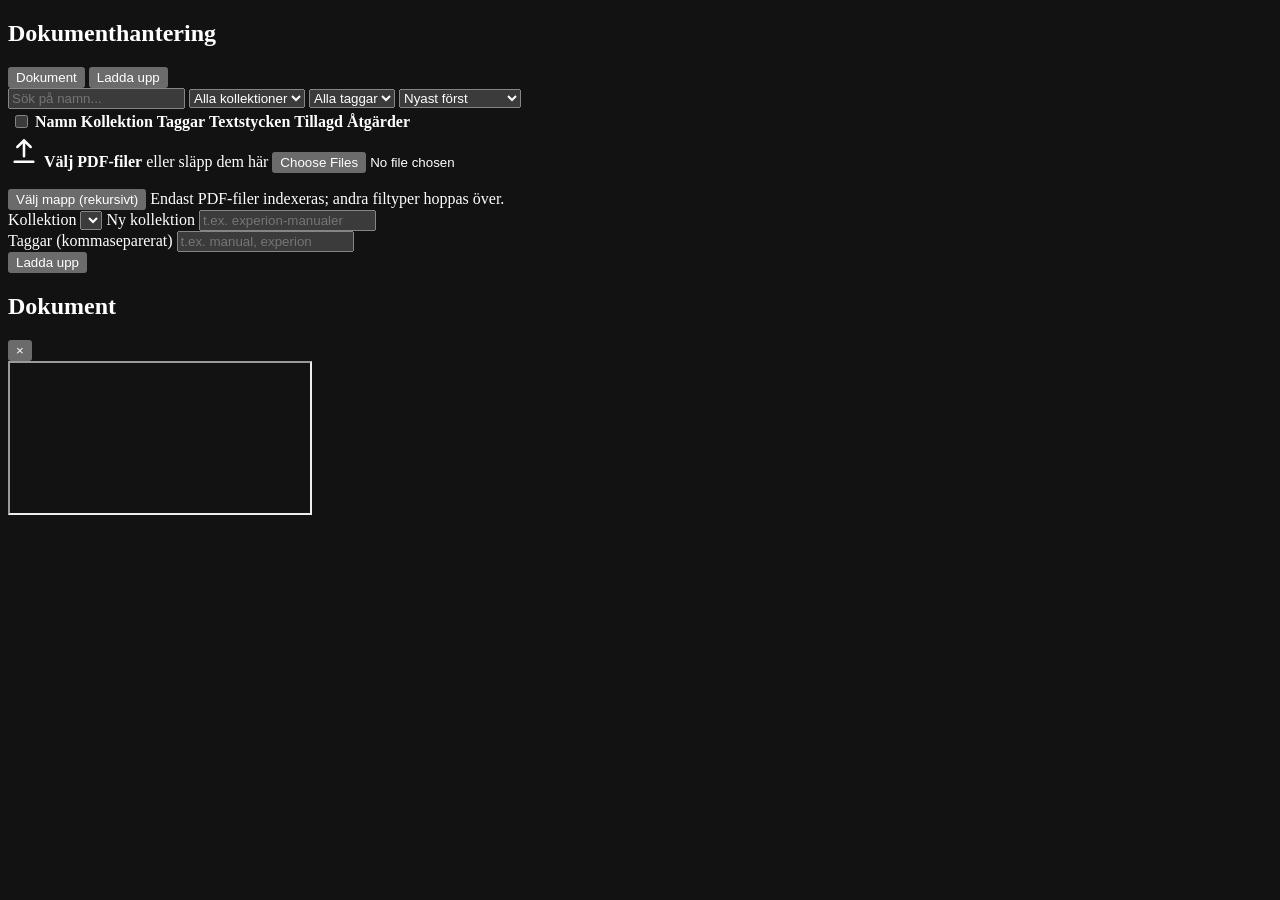
==== src/main/resources/static/documents.html @ 6772ee15 "Remove collection selection from documents page (moved to per-thread) - Removed 'Kollektioner' tab a" ====
<!DOCTYPE html>
<html lang="sv">
<head>
    <meta charset="UTF-8">
    <meta name="viewport" content="width=device-width, initial-scale=1.0">
    <meta name="color-scheme" content="dark">
    <title>Dokument – Fakturummets Arkiv</title>
    <link rel="stylesheet" href="/css/base.css">
    <link rel="stylesheet" href="/css/layout.css">
    <link rel="stylesheet" href="/css/components.css">
    <link rel="stylesheet" href="/css/documents.css">
    <link rel="stylesheet" href="/css/responsive.css">
</head>
<body>
<div class="app-layout">
<nav id="sidebar" data-page="documents"></nav>

<main id="documentsPage" class="page-main">
    <div class="page-inner">
        <div class="page-head">
            <div class="page-head-left">
                <h2>Dokumenthantering</h2>
            </div>
            <span id="documentsStatus" class="status"></span>
        </div>
        <div class="tabs">
            <button type="button" class="tab-btn active" data-tab="documents">Dokument</button>
            <button type="button" class="tab-btn" data-tab="upload">Ladda upp</button>
        </div>
        <div class="tab-panel active" data-panel="documents">
            <div id="docListView">
                <div class="docs-toolbar">
                    <input id="docsSearch" type="search" placeholder="Sök på namn..." autocomplete="off">
                    <select id="docsFilterCollection">
                        <option value="">Alla kollektioner</option>
                    </select>
                    <select id="docsFilterTag">
                        <option value="">Alla taggar</option>
                    </select>
                    <select id="docsSort">
                        <option value="date-desc">Nyast först</option>
                        <option value="date-asc">Äldst först</option>
                        <option value="name-asc">Namn A–Ö</option>
                        <option value="name-desc">Namn Ö–A</option>
                        <option value="chunks-desc">Flest textstycken</option>
                    </select>
                </div>
                <div class="docs-bulk" id="docsBulk" hidden>
                    <span id="docsBulkCount" class="docs-bulk-count"></span>
                    <button type="button" id="docsBulkDownload" class="btn-ghost" disabled>Ladda ner</button>
                    <button type="button" id="docsBulkDelete" class="danger" disabled>Ta bort</button>
                    <button type="button" id="docsBulkClear" class="btn-ghost">Avmarkera</button>
                </div>
                <div class="table-card">
                    <table class="doc-table">
                        <thead><tr>
                            <th class="col-check"><input type="checkbox" id="docsSelectAll" class="doc-check" aria-label="Markera alla synliga"></th>
                            <th>Namn</th><th>Kollektion</th><th>Taggar</th><th class="num">Textstycken</th><th>Tillagd</th>
                            <th class="col-actions"><span class="sr-only">Åtgärder</span></th>
                        </tr></thead>
                        <tbody id="docList"></tbody>
                    </table>
                </div>
            </div>
        </div>
        <div class="tab-panel" data-panel="upload">
            <form id="uploadForm" class="doc-form">
                <label class="dropzone" id="dropzone">
                    <svg width="32" height="32" viewBox="0 0 24 24" fill="none" stroke="currentColor" stroke-width="1.9" stroke-linecap="round" stroke-linejoin="round" aria-hidden="true"><path d="M12 16V4M7 9l5-5 5 5M5 20h14"/></svg>
                    <span><strong>Välj PDF-filer</strong> eller släpp dem här</span>
                    <input type="file" name="files" multiple accept=".pdf,application/pdf">
                </label>
                <ul id="uploadList" class="upload-list"></ul>
                <div class="row row-wrap">
                    <button type="button" id="uploadFolderBtn" class="link-btn">Välj mapp (rekursivt)</button>
                    <input type="file" id="uploadFolderInput" webkitdirectory directory multiple hidden>
                    <span class="meta">Endast PDF-filer indexeras; andra filtyper hoppas över.</span>
                </div>
                <div class="settings-row">
                    <label>Kollektion
                        <select id="uploadCollection" name="collection"></select>
                    </label>
                    <label id="newCollectionField" class="hidden">Ny kollektion
                        <input type="text" id="newCollectionName" placeholder="t.ex. experion-manualer">
                    </label>
                </div>
                <label>Taggar (kommaseparerat)
                    <input type="text" id="uploadTags" placeholder="t.ex. manual, experion">
                </label>
                <div id="tagSuggestions" class="tag-suggestions"></div>
                <div class="row">
                    <button id="uploadBtn" type="submit">Ladda upp</button>
                </div>
                <div id="uploadProgress" class="upload-progress hidden">
                    <div class="upload-progress-head">
                        <span id="uploadProgressLabel" class="upload-progress-label"></span>
                        <span id="uploadProgressPct" class="upload-progress-pct"></span>
                    </div>
                    <div class="upload-progress-track">
                        <div id="uploadProgressFill" class="upload-progress-fill"></div>
                    </div>
                    <div id="uploadProgressDetail" class="upload-progress-detail"></div>
                </div>
            </form>
        </div>
    </div>
</main>
</div>

<div id="docOverlay" class="overlay hidden">
    <div class="modal doc-modal">
        <div class="modal-head">
            <div class="doc-modal-heading">
                <h2 id="docModalTitle">Dokument</h2>
                <div id="docModalMeta" class="meta"></div>
            </div>
            <button id="docModalClose" type="button" class="icon-btn" title="Stäng">×</button>
        </div>
        <div id="docModalActions" class="doc-detail-actions"></div>
        <iframe id="docModalFrame" class="doc-modal-frame hidden" title="Dokument" referrerpolicy="no-referrer"></iframe>
        <div id="docModalText" class="doc-detail-text hidden"></div>
    </div>
</div>


<script src="/js/shared/common.js"></script>
<script src="/js/shared/threads-store.js"></script>
<script src="/js/shared/gpu-poller.js"></script>
<script src="/js/shared/gpu-modal.js"></script>
<script src="/js/shared/sidebar.js"></script>
<script src="/js/shared/model-status.js"></script>
<script src="/js/shared/doc-viewer.js"></script>
<script src="/js/documents/list.js"></script>
<script src="/js/documents/upload.js"></script>
<script src="/js/documents/init.js"></script>
</body>
</html>
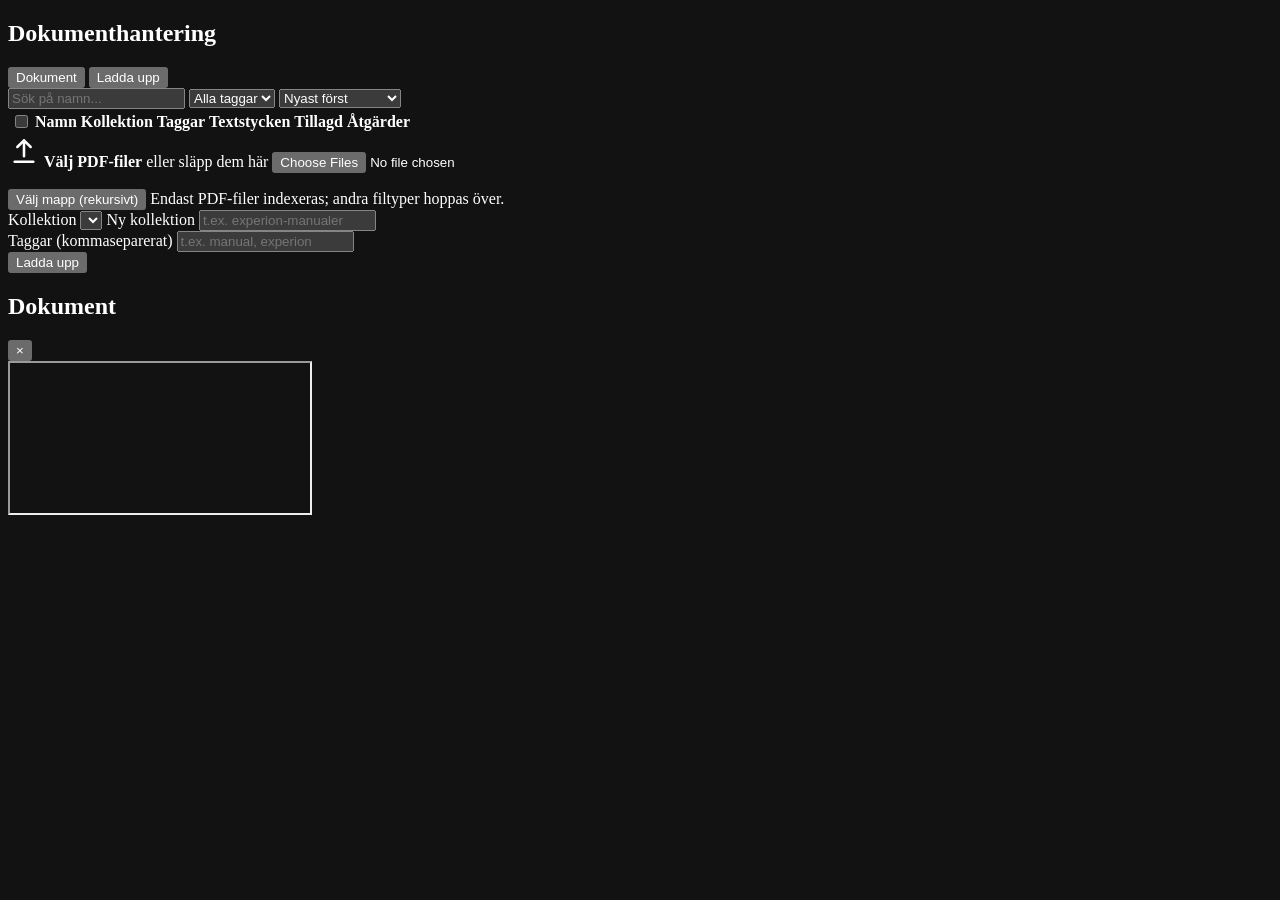
==== commit 8de34ef6: "Remove collection dropdown from documents page - Removed docsFilterCollection select from documents." ====
--- a/src/main/resources/static/documents.html
+++ b/src/main/resources/static/documents.html
@@ -31,9 +31,6 @@
             <div id="docListView">
                 <div class="docs-toolbar">
                     <input id="docsSearch" type="search" placeholder="Sök på namn..." autocomplete="off">
-                    <select id="docsFilterCollection">
-                        <option value="">Alla kollektioner</option>
-                    </select>
                     <select id="docsFilterTag">
                         <option value="">Alla taggar</option>
                     </select>
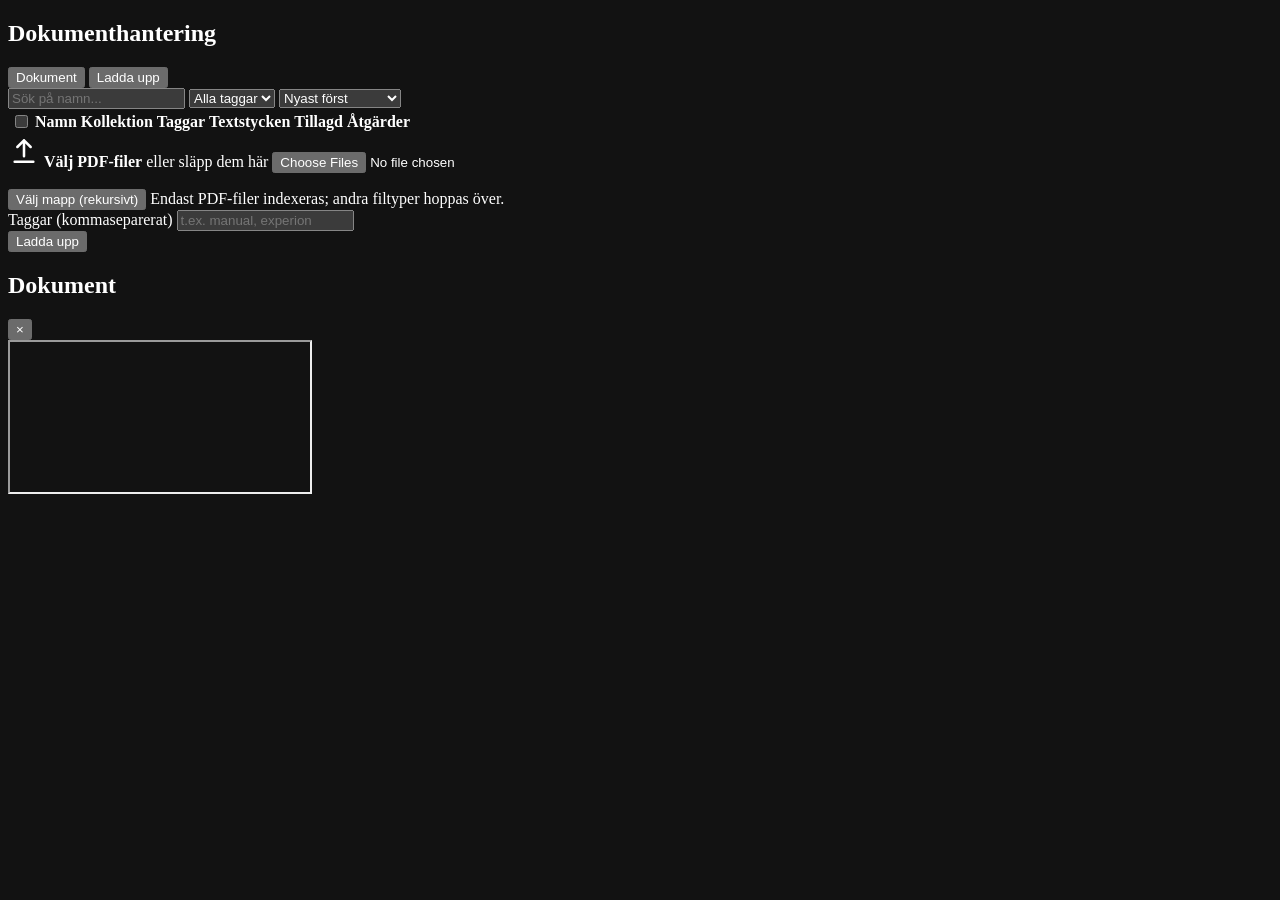
==== commit 927431eb: "Remove collection dropdown from upload form - Removed uploadCollection select and newCollection fiel" ====
--- a/src/main/resources/static/documents.html
+++ b/src/main/resources/static/documents.html
@@ -73,14 +73,6 @@
                     <input type="file" id="uploadFolderInput" webkitdirectory directory multiple hidden>
                     <span class="meta">Endast PDF-filer indexeras; andra filtyper hoppas över.</span>
                 </div>
-                <div class="settings-row">
-                    <label>Kollektion
-                        <select id="uploadCollection" name="collection"></select>
-                    </label>
-                    <label id="newCollectionField" class="hidden">Ny kollektion
-                        <input type="text" id="newCollectionName" placeholder="t.ex. experion-manualer">
-                    </label>
-                </div>
                 <label>Taggar (kommaseparerat)
                     <input type="text" id="uploadTags" placeholder="t.ex. manual, experion">
                 </label>
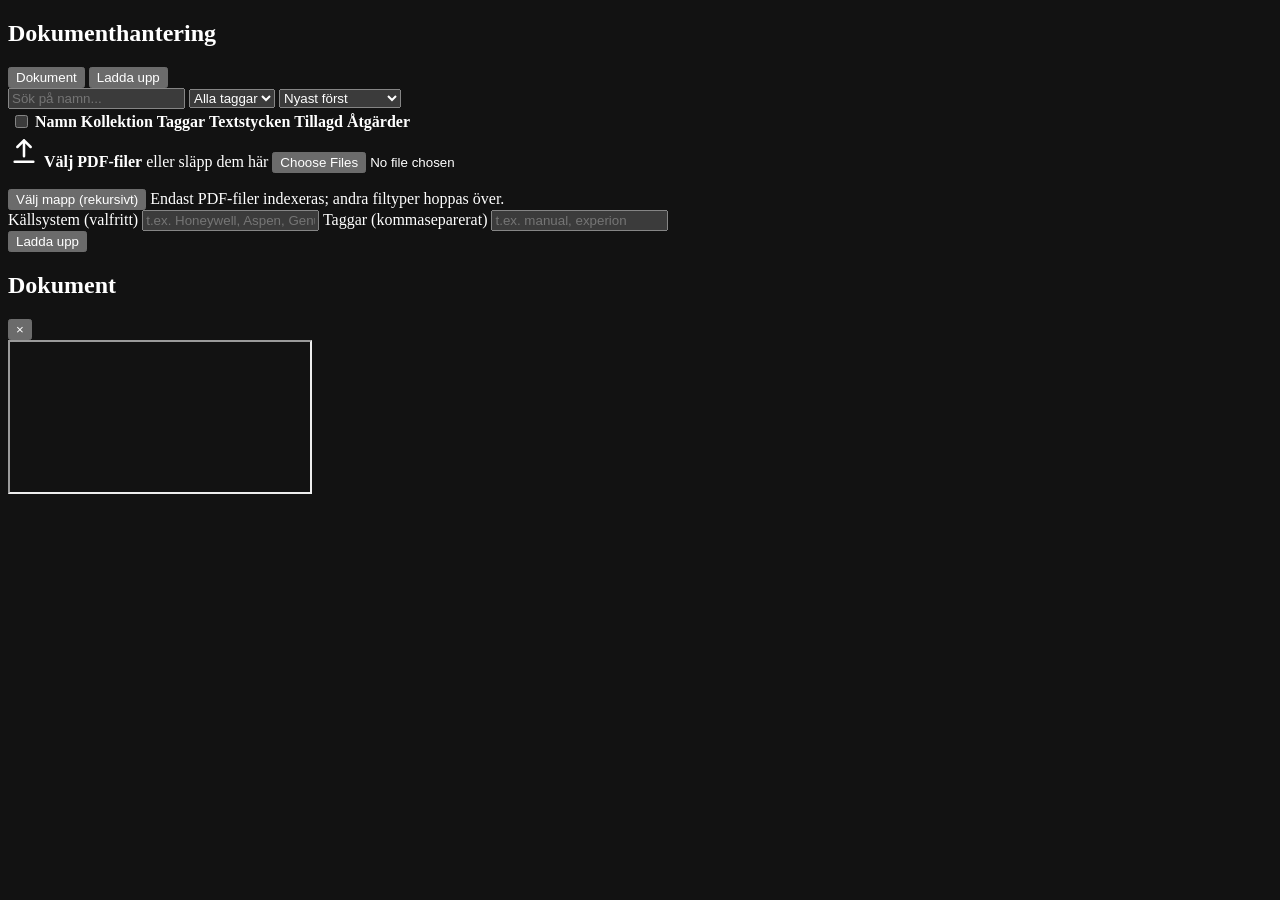
==== commit a7f9a60e: "Allow specifying collection (source system) payload field on upload - Added 'Källsystem' text input " ====
--- a/src/main/resources/static/documents.html
+++ b/src/main/resources/static/documents.html
@@ -73,6 +73,9 @@
                     <input type="file" id="uploadFolderInput" webkitdirectory directory multiple hidden>
                     <span class="meta">Endast PDF-filer indexeras; andra filtyper hoppas över.</span>
                 </div>
+                <label>Källsystem (valfritt)
+                    <input type="text" id="uploadCollectionName" placeholder="t.ex. Honeywell, Aspen, Genua">
+                </label>
                 <label>Taggar (kommaseparerat)
                     <input type="text" id="uploadTags" placeholder="t.ex. manual, experion">
                 </label>
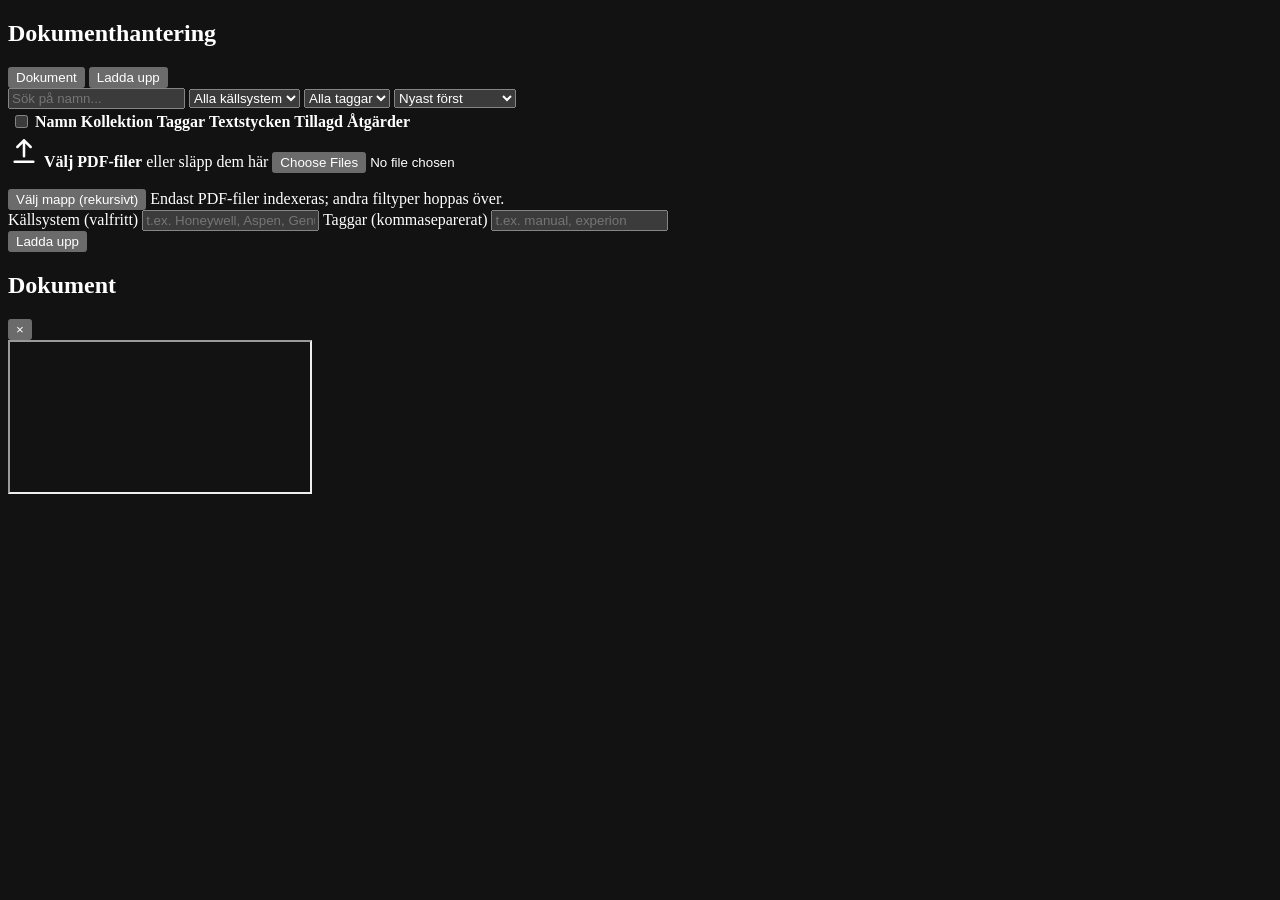
==== commit 10c62272: "Add tag management in documents page - Backend: PUT /api/documents/{id}/tags endpoint + DocumentServ" ====
--- a/src/main/resources/static/documents.html
+++ b/src/main/resources/static/documents.html
@@ -31,6 +31,9 @@
             <div id="docListView">
                 <div class="docs-toolbar">
                     <input id="docsSearch" type="search" placeholder="Sök på namn..." autocomplete="off">
+                    <select id="docsFilterCollection">
+                        <option value="">Alla källsystem</option>
+                    </select>
                     <select id="docsFilterTag">
                         <option value="">Alla taggar</option>
                     </select>
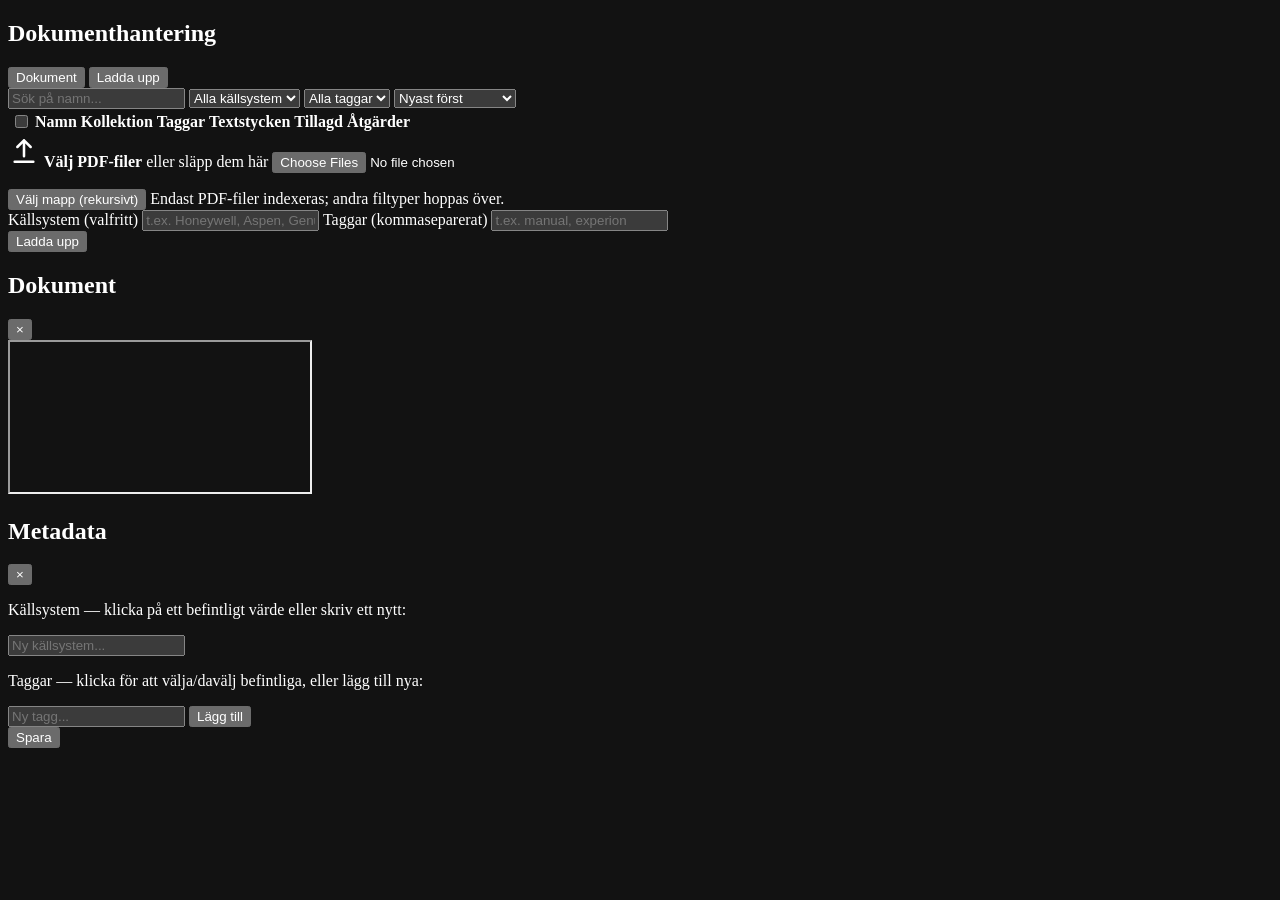
==== commit d0be3775: "Metadata editor: pick existing source system/tags as chips, add new via text - New modal in document" ====
--- a/src/main/resources/static/documents.html
+++ b/src/main/resources/static/documents.html
@@ -118,6 +118,30 @@
 </div>
 
 
+<div id="metaOverlay" class="overlay hidden">
+    <div class="modal">
+        <div class="modal-head">
+            <h2 id="metaModalTitle">Metadata</h2>
+            <button id="metaModalClose" type="button" class="icon-btn" title="Stäng">×</button>
+        </div>
+        <div class="doc-form">
+            <p class="meta">Källsystem — klicka på ett befintligt värde eller skriv ett nytt:</p>
+            <div id="metaCollectionChips" class="tag-suggestions"></div>
+            <input type="text" id="metaCollectionNew" placeholder="Ny källsystem...">
+            <p class="meta">Taggar — klicka för att välja/davälj befintliga, eller lägg till nya:</p>
+            <div id="metaTagChips" class="tag-suggestions"></div>
+            <div class="row">
+                <input type="text" id="metaTagNew" placeholder="Ny tagg...">
+                <button id="metaTagAdd" type="button">Lägg till</button>
+            </div>
+        </div>
+        <div class="modal-actions">
+            <span id="metaStatus" class="status"></span>
+            <button id="metaSave" type="button">Spara</button>
+        </div>
+    </div>
+</div>
+
 <script src="/js/shared/common.js"></script>
 <script src="/js/shared/threads-store.js"></script>
 <script src="/js/shared/gpu-poller.js"></script>
@@ -126,6 +150,7 @@
 <script src="/js/shared/model-status.js"></script>
 <script src="/js/shared/doc-viewer.js"></script>
 <script src="/js/documents/list.js"></script>
+<script src="/js/documents/metadata.js"></script>
 <script src="/js/documents/upload.js"></script>
 <script src="/js/documents/init.js"></script>
 </body>
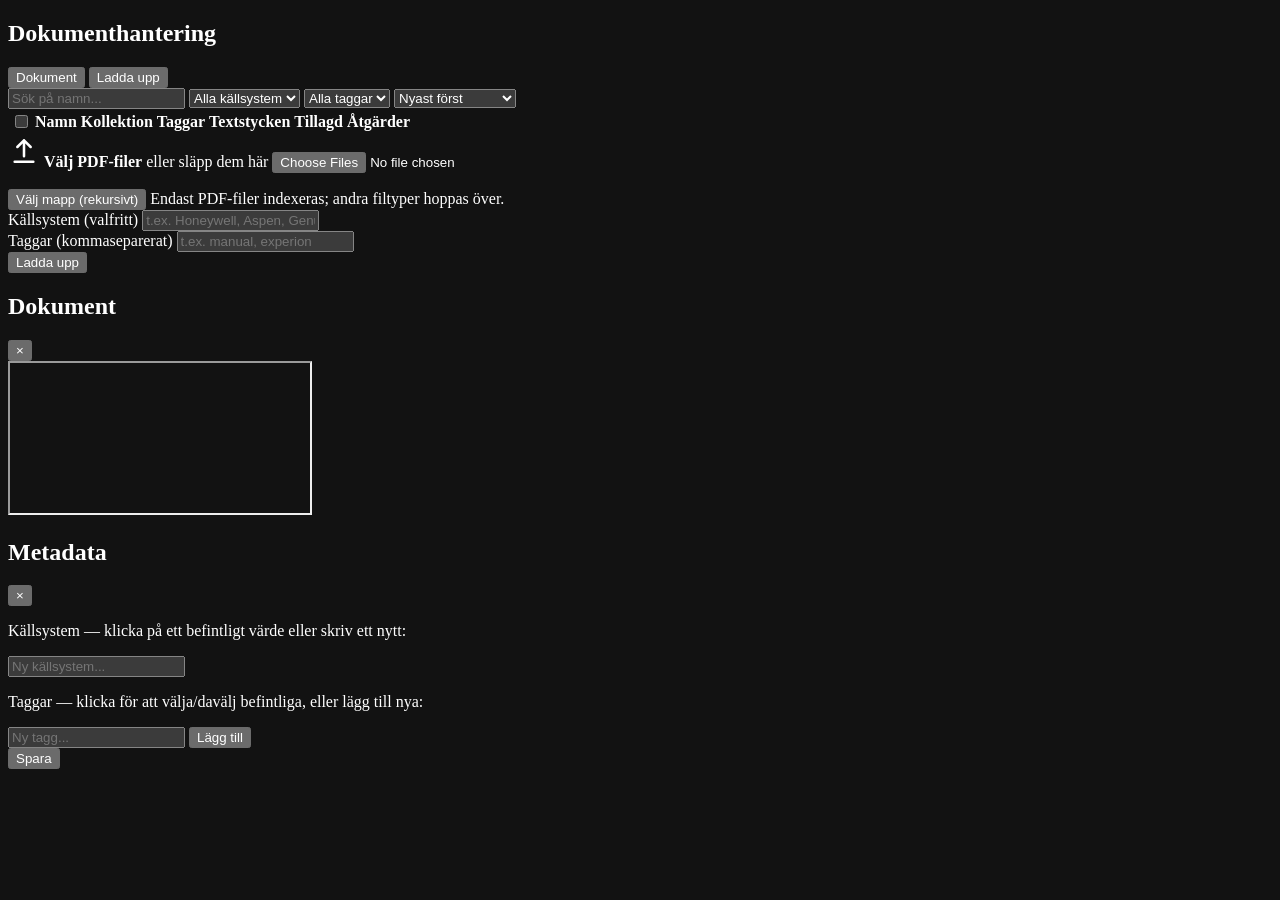
==== commit bc96de11: "Show existing source systems as chips on the upload page - Below the 'Källsystem' text input, clicka" ====
--- a/src/main/resources/static/documents.html
+++ b/src/main/resources/static/documents.html
@@ -79,6 +79,7 @@
                 <label>Källsystem (valfritt)
                     <input type="text" id="uploadCollectionName" placeholder="t.ex. Honeywell, Aspen, Genua">
                 </label>
+                <div id="collectionSuggestions" class="tag-suggestions"></div>
                 <label>Taggar (kommaseparerat)
                     <input type="text" id="uploadTags" placeholder="t.ex. manual, experion">
                 </label>
